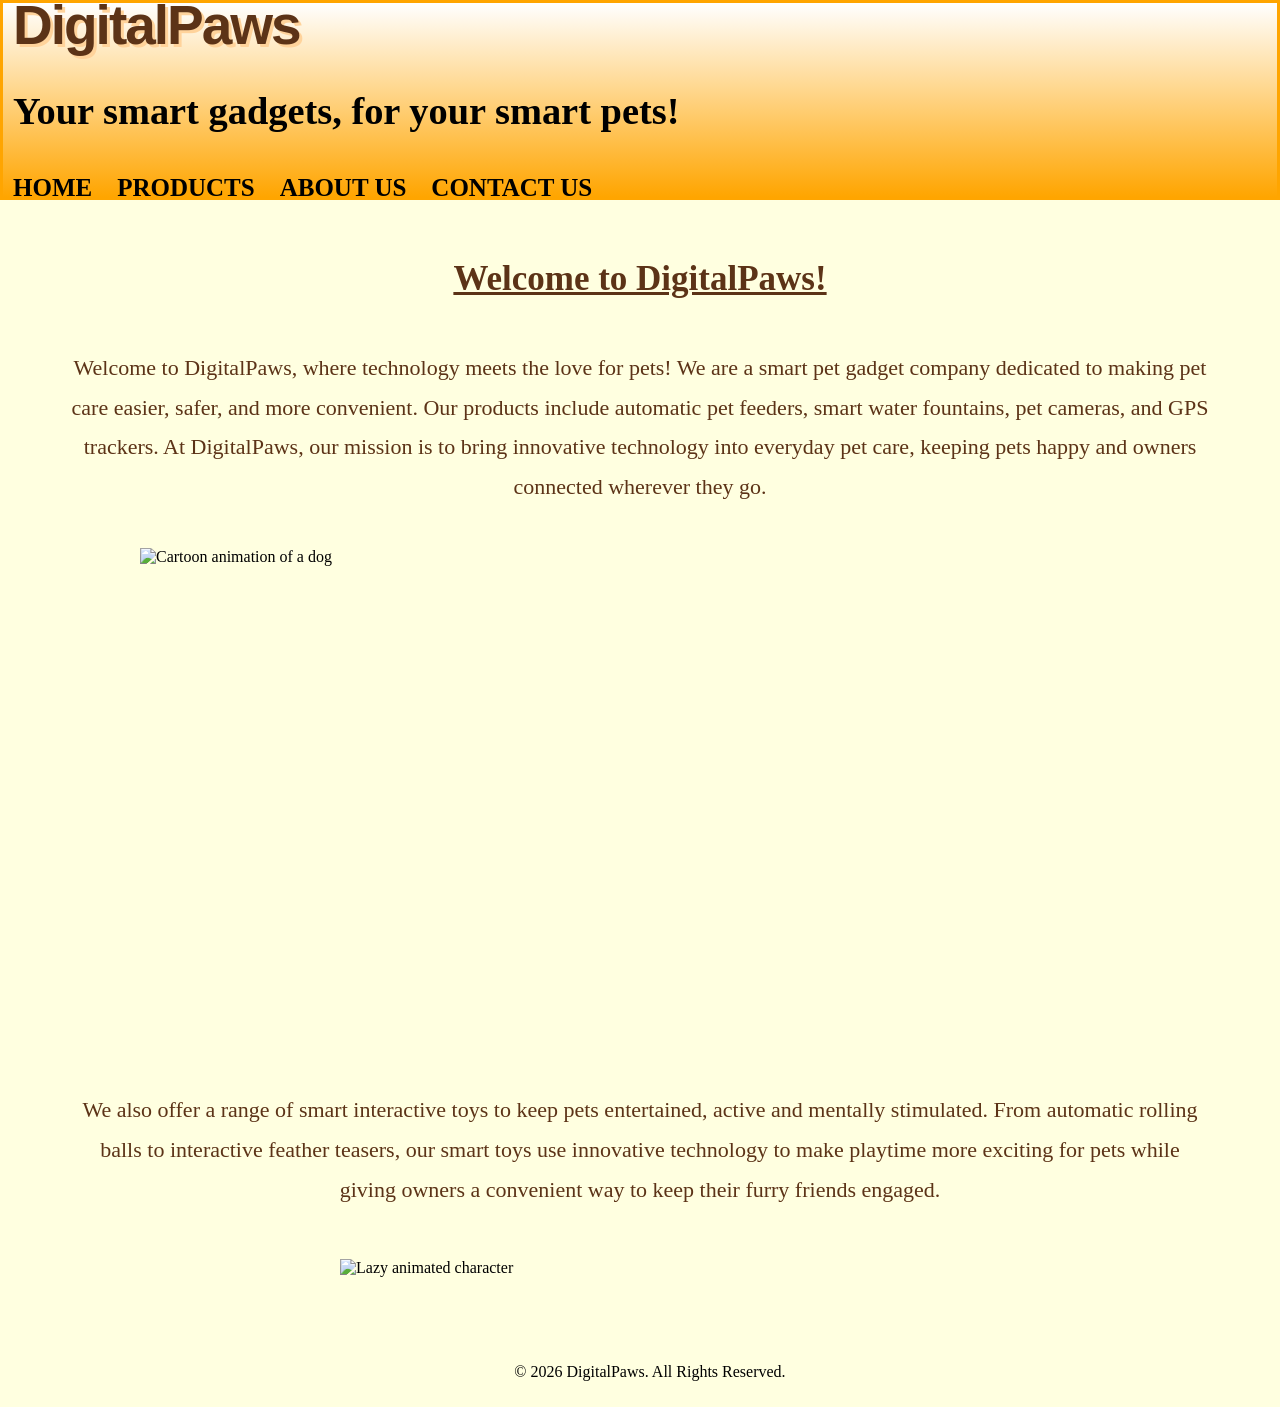
==== index.html @ d48bfbd6 "Add files via upload" ====
<!DOCTYPE html>
<html lang="en">

	<HEAD>
		<meta charset="UTF-8">
		<TITLE>DigitalPaws</TITLE>
	        <link rel="stylesheet" href="style.css">
	</HEAD>
	<body class="home-page">

	<header>
	 <div class="left-section">

	<div class="header-text"> 	
	<h1>DigitalPaws </h1>
	<h2>Your smart gadgets, for your smart pets!</h2>
	</div>


	<nav class="navbar">
    <a href="Index.HTML">Home</a>
    <a href="Products.HTML">Products</a>
    <a href="AboutUs.HTML">About Us</a>
    <a href="ContactUs.HTML">Contact Us</a>
</nav>
</div>

<img src="images/logo.png" class="header-logo" alt="DigitalPaws Logo">
	
	</header>
	<main>
	<section class="welcome">

	   <div class="top-part">
        <h2 class="welcome-heading">
    	<ins>Welcome to DigitalPaws!</ins>
	</h2>	
	<p class="company-intro">
            Welcome to DigitalPaws, where technology meets the love for pets!
            We are a smart pet gadget company dedicated to making pet care
            easier, safer, and more convenient. Our products include automatic
            pet feeders, smart water fountains, pet cameras, and GPS trackers.
            At DigitalPaws, our mission is to bring innovative technology into
            everyday pet care, keeping pets happy and owners connected wherever
            they go.
        </p>
	<img src="images/Cartoon.gif" class="dog-gif" alt="Cartoon animation of a dog">      
	<p class="company-intro">
    We also offer a range of smart interactive toys to keep pets
    entertained, active and mentally stimulated. From automatic
    rolling balls to interactive feather teasers, our smart toys
    use innovative technology to make playtime more exciting for
    pets while giving owners a convenient way to keep their furry
    friends engaged.
</p>
	<img src="images/lazy.gif" class="lazy-gif" alt="Lazy animated character">
	 </div>
	 </section>
</main>

<footer>
    <p>&copy; 2026 DigitalPaws. All Rights Reserved.</p>
</footer>

</body>
</html>
---- style.css ----
body 
{
 margin: 0;
}
header
{	
       padding: 10px;
    font-size: 160%;
    color: black;
    background: linear-gradient(to bottom, white, orange);
    border: 3px solid orange;
    display: flex;
    justify-content: space-between;
    align-items: center;
    height: 200px;
    box-sizing: border-box;
    overflow: hidden;
    margin-bottom: 0;
}
.header-text h1
{
    font-family: "Trebuchet MS", Arial, sans-serif;
    font-size: 55px;
    font-weight: 900;
    color: #5C3317;
    letter-spacing: -2px;
    text-shadow: 3px 3px 0px #FFD39B;
    margin-top: 0;
    margin-bottom: 8px;
    text-align: left;
    align-self: flex-start;
    margin-top: 0;
}
.header-logo 
{
    width: 300px;
    height: 300px;
    object-fit: contain;
    flex-shrink: 0;
    margin: -10;
}
.left-section 
{
    display: flex;
    flex-direction: column;
    flex: 1;
    min-width: 0;
}
h1 
{
 margin-top: 0;
}
.navbar 
{
    display: flex;
    justify-content: flex-start;
    align-items: center;
    gap: 25px;
    padding: 5px 0;
    margin-top: 5px;
    flex-wrap: nowrap;
}
.navbar a 
{
    color: black;
    text-decoration: none;
    font-size: 25px;
    font-weight: bold;
    text-transform: uppercase;
    white-space: nowrap;
}
.navbar a:hover 
{
    color: brown;
}
h3
{
   font-size: 150%;
}
p1
{
   font-size: 200%;
}
.welcome 
{
    background-color: white;
}
.top-part 
{
    background-color: lightyellow;
    padding: 30px;
    margin: 0;
}
.top-part p1 
{
    display: block;
    text-align: center;
}
.company-intro 
{
    font-size: 22px;
    line-height: 1.8;
    color: #5C3317;
    text-align: center;
    padding: 20px 40px;
}
.dog-gif 
{
    display: block;
    width: 1000px;
    height: 500px;
    margin: 0px auto;
}
.lazy-gif 
{
    display: block;
    margin: 30px auto;
    width: 600px;
    height: auto;
}
.about-page 
{
    background-color: lightyellow;
}
.about-container 
{
    background-color: lightyellow;
    padding: 30px;
    text-align: center;
}

.about-container h2 
{
    color: #5C3317;
    font-size: 32px;
    margin-top: 20px;
}

.about-container p 
{
    font-size: 20px;
    line-height: 1.7;
    color: #5C3317;
    max-width: 1000px;
    margin: 20px auto;
}


.team-table 
{
    width: 900px;
    margin: 30px auto;
    border-collapse: collapse;
    background-color: white;
}

.team-table th,
.team-table td 
{
    border: 2px solid #A65E24;
    padding: 15px;
    font-size: 17px;
    text-align: center;
    vertical-align: middle;
}

.team-table th 
{
    background-color: orange;
    color: white;
    font-size: 18px;
}

.team-table tr:nth-child(even) 
{
    background-color: #FFF0D5;
}


.leader-photo 
{
    width: 200px;
    height: 220px;
    object-fit: cover;
    border-radius: 12px;
    border: 2px solid #A65E24;
}

.inspiration-text 
{
    font-weight: bold;
    padding: 20px;
}
.products-container 
{
    background-color: lightyellow;
    padding: 30px;
    text-align: center;
}

.products-container h2 
{
    color: #5C3317;
    font-size: 35px;
}

.products-intro 
{
    font-size: 20px;
    color: #5C3317;
    line-height: 1.7;
    margin-bottom: 35px;
}
.product-gallery 
{
    display: grid;
    grid-template-columns: repeat(2, 1fr);
    gap: 30px;
    max-width: 1100px;
    margin: auto;
}
.product-card 
{
    background-color: white;
    border: 3px solid orange;
    border-radius: 15px;
    padding: 20px;
    text-align: center;
    box-shadow: 3px 3px 8px lightgray;
}

.product-card img 
{
    width: 100%;
    height: 250px;
    object-fit: contain;
    border-radius: 10px;
}

.product-card h3 
{
    color: #5C3317;
    font-size: 24px;
}

.product-card h4 
{
    color: #A65E24;
    font-size: 19px;
}
.product-card p 
{
    font-size: 17px;
    line-height: 1.6;
    color: #444;
}

.product-card ul 
{
    display: inline-block;
    text-align: left;
    font-size: 16px;
    line-height: 1.8;
}

.product-card .price 
{
    color: #B45F06;
    font-size: 26px;
    font-weight: bold;
}
.product-divider 
{
    border: none;
    border-top: 3px solid orange;
    margin: 50px 0 30px 0;
}

.toy-heading 
{
    color: #5C3317;
    font-size: 35px;
    text-align: center;
    margin-bottom: 30px;
}
@media (max-width: 700px) 
{
    .product-gallery {
        grid-template-columns: 1fr;
    }
}
.contact-container {
    background-color: lightyellow;
    padding: 35px;
    text-align: center;
}

.contact-container h2 
{
    color: #5C3317;
    font-size: 35px;
}

.contact-container p 
{
    color: #5C3317;
    font-size: 26px;
    line-height: 1.7;
    max-width: 900px;
    margin: 20px auto;
}


.contact-table 
{
    width: 800px;
    margin: 35px auto;
    border-collapse: collapse;
    background-color: white;
}

.contact-table th,
.contact-table td 
{
    border: 2px solid #A65E24;
    padding: 18px;
    font-size: 19px;
    text-align: center;
}

.contact-table th 
{
    background-color: orange;
    color: white;
    font-size: 21px;
}

.contact-table tr:nth-child(even) 
{
    background-color: #FFF0D5;
}

@media (max-width: 850px) {
    .contact-table {
        width: 100%;
    }
}
.contact-table a 
{
    color: #A65E24;
    font-weight: bold;
    text-decoration: underline;
}

.contact-table a:hover 
{
    color: orange;
}
.contact-page 
{
    background-color: lightyellow;
    color: #5C3317;
}
.Contact-page > h2 
{
    font-size: 45px;
}
.Contact-page > p 
{
    font-size: 30px;
    line-height: 1.8;
}
.Contact-page > h2:first-of-type 
{
    margin-top: 0;
    margin-bottom: 0;
    padding-top: 0;
}
.dancing-gif 
{
    display: block;
    margin: 30px auto;
    width: 600px;
    height: auto;
}.Contact-page > h2 + p 
{
    margin-top: 0;
}
.Contact-page > header 
{
    margin-bottom: 0;
}
.Contact-page > h2:first-of-type + p 
{
    margin-top: 0;
    margin-bottom: 20px;
}
.Contact-page h2:nth-of-type(2) 
{
    margin-bottom: 0;
}
.Contact-page h2:nth-of-type(2) + p 
{
    margin-top: 0;
}
#main-title 
{
    color: #5C3317;
    text-align: center;
    font-size: 35px;
}
footer 
{
    background-color: lightyellow;
    text-align: center;
    padding: 10px;
    width: 100%;
    color: black;
}
.welcome-heading 
{
    font-size: 35px;
    text-align: center;
    color: #5C3317;
}
.gif-container 
{
    background-color: lightyellow;
    padding: 1px;
}
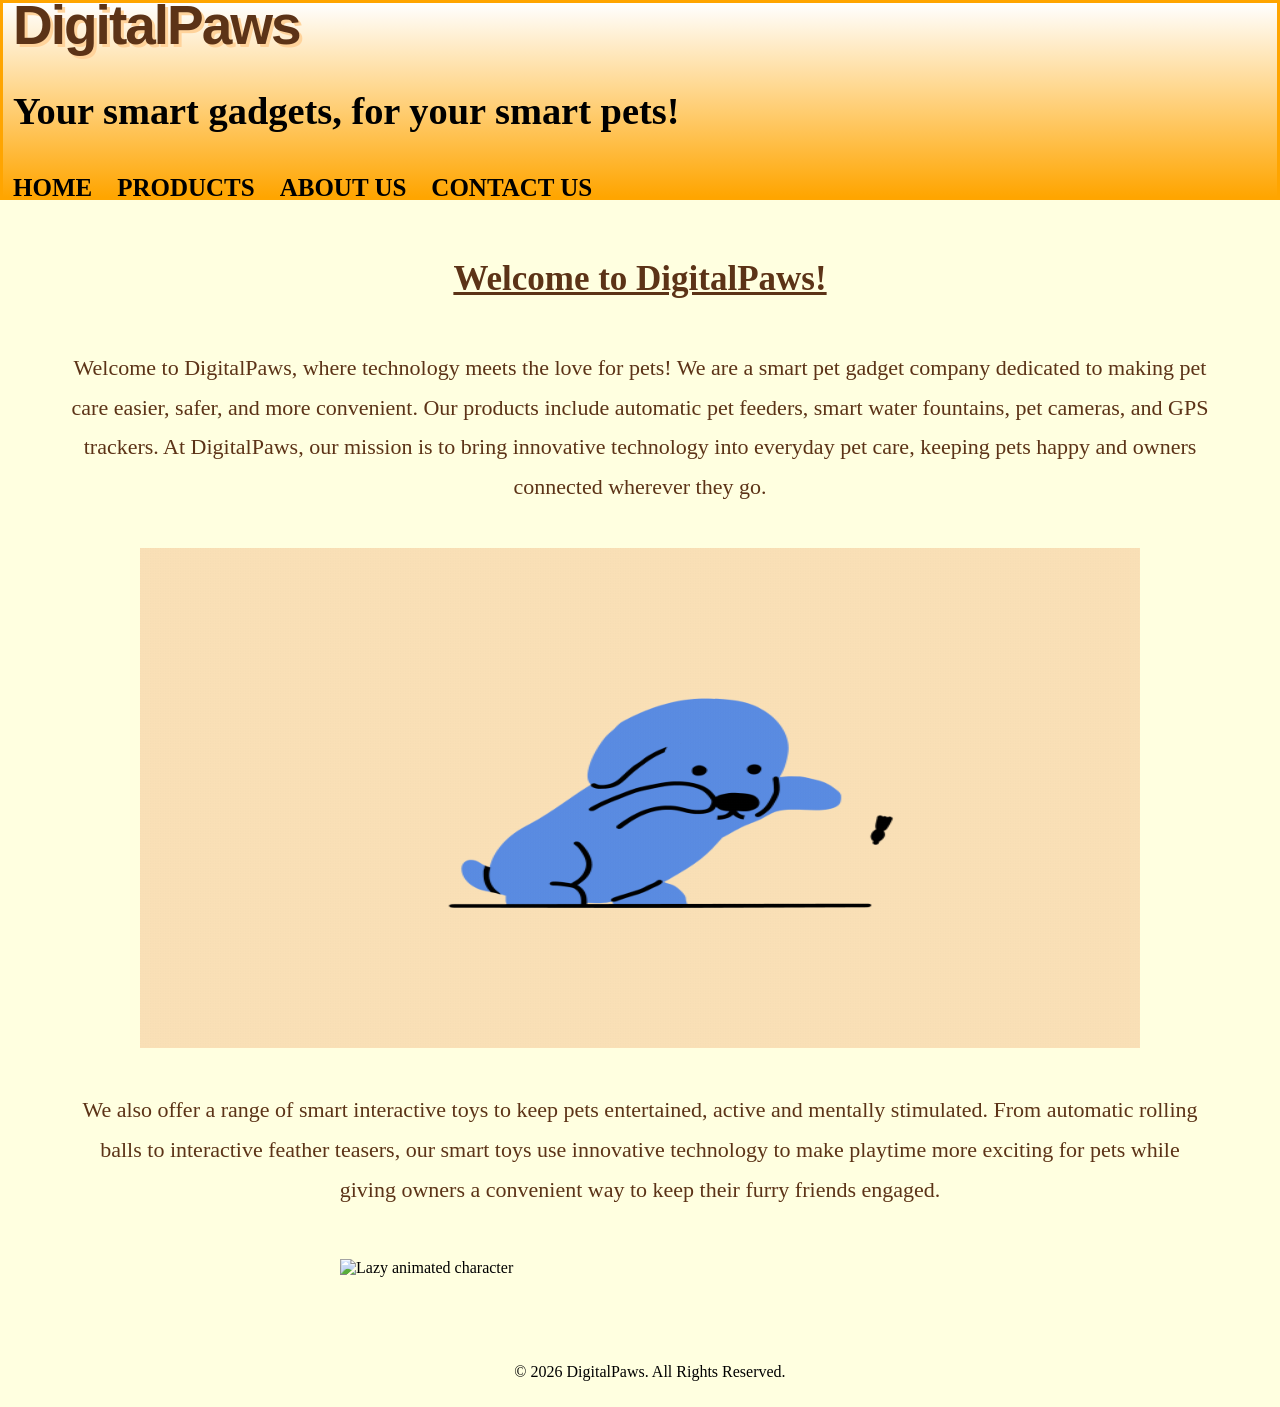
==== commit cbf50452: "Update index.html" ====
--- a/index.html
+++ b/index.html
@@ -18,10 +18,10 @@
 
 
 	<nav class="navbar">
-    <a href="Index.HTML">Home</a>
-    <a href="Products.HTML">Products</a>
-    <a href="AboutUs.HTML">About Us</a>
-    <a href="ContactUs.HTML">Contact Us</a>
+    <a href="index.html">Home</a>
+    <a href="products.html">Products</a>
+    <a href="aboutus.html">About Us</a>
+    <a href="contactus.html">Contact Us</a>
 </nav>
 </div>
 
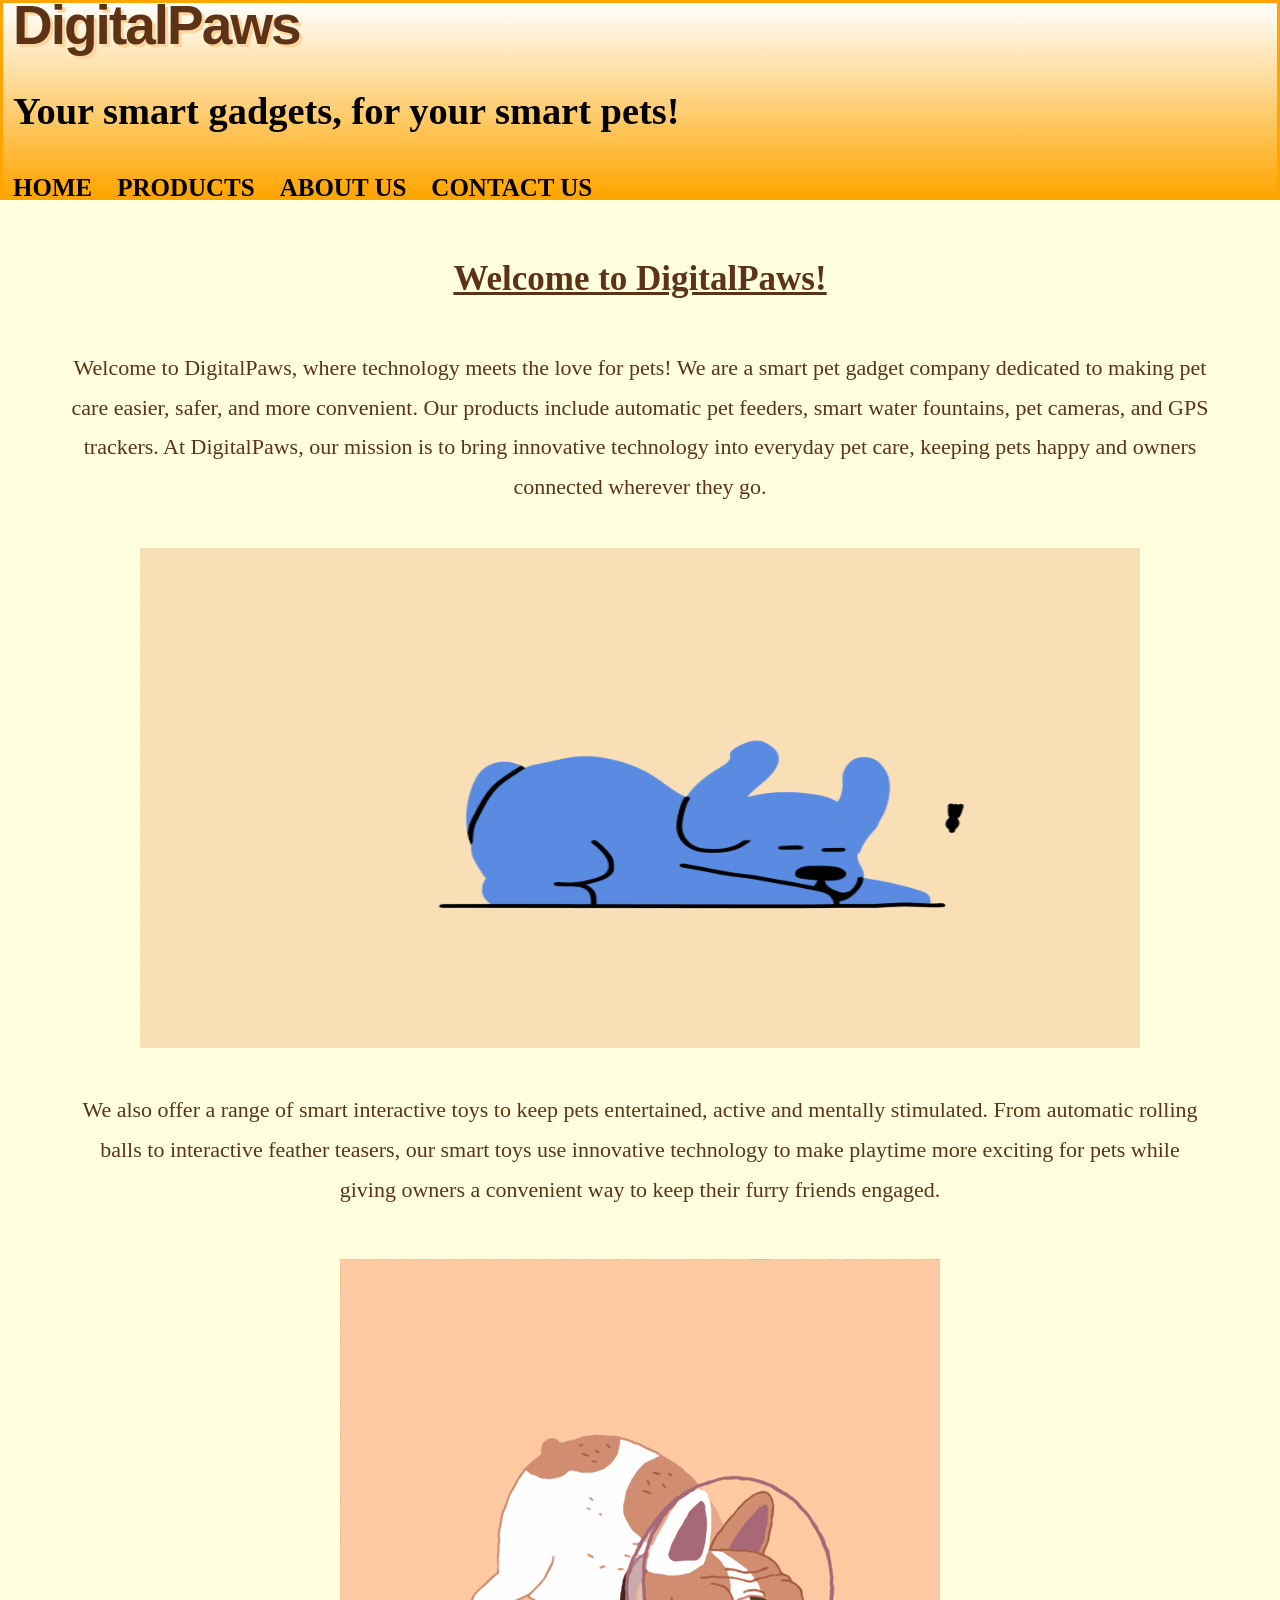
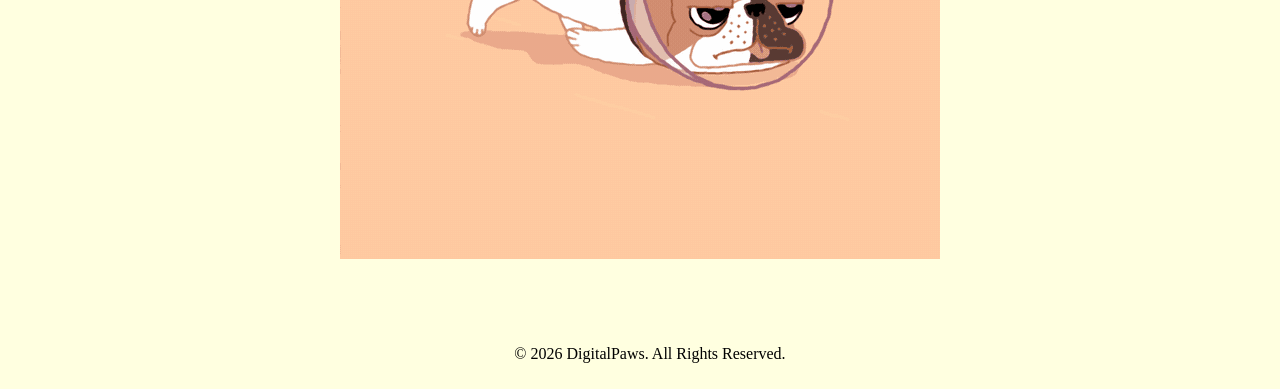
==== commit 032fdf92: "Update index.html" ====
--- a/index.html
+++ b/index.html
@@ -53,7 +53,7 @@
     pets while giving owners a convenient way to keep their furry
     friends engaged.
 </p>
-	<img src="images/lazy.gif" class="lazy-gif" alt="Lazy animated character">
+	<img src="images/Lazy.gif" class="lazy-gif" alt="Lazy animated character">
 	 </div>
 	 </section>
 </main>
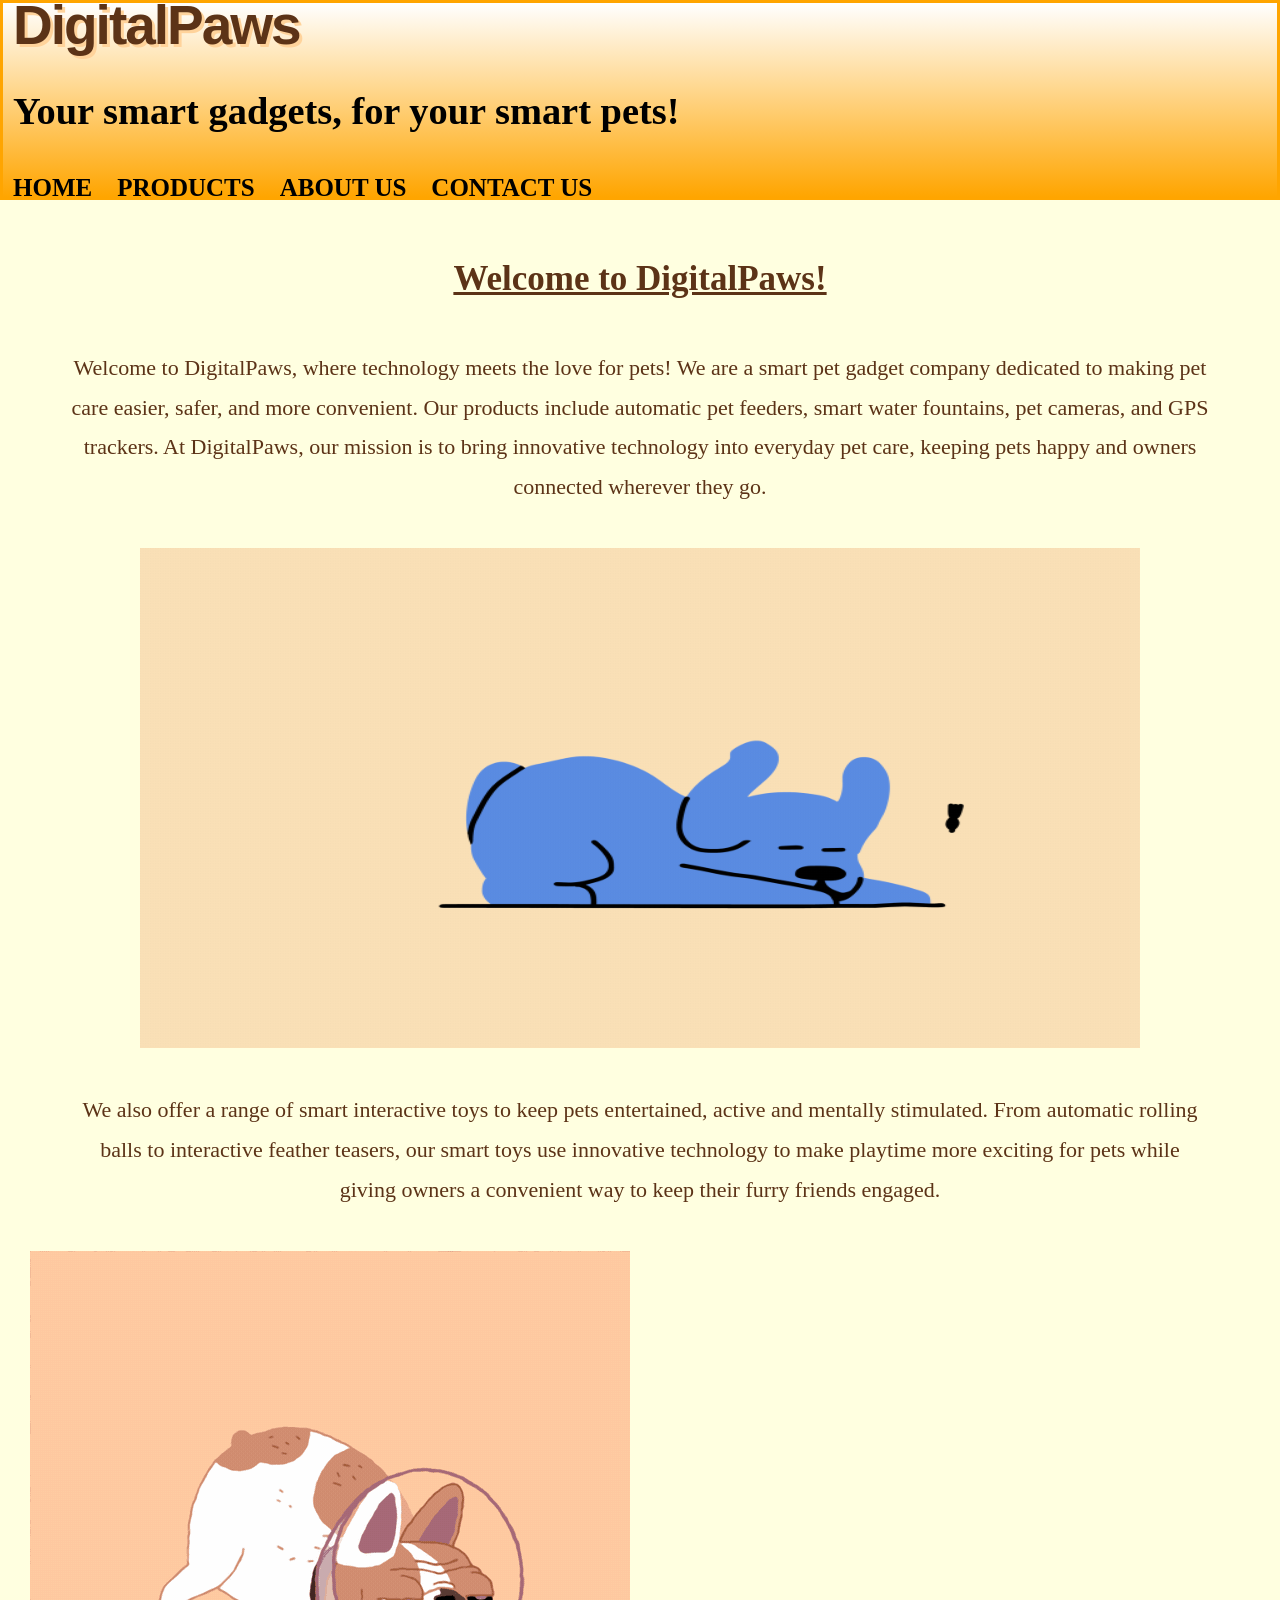
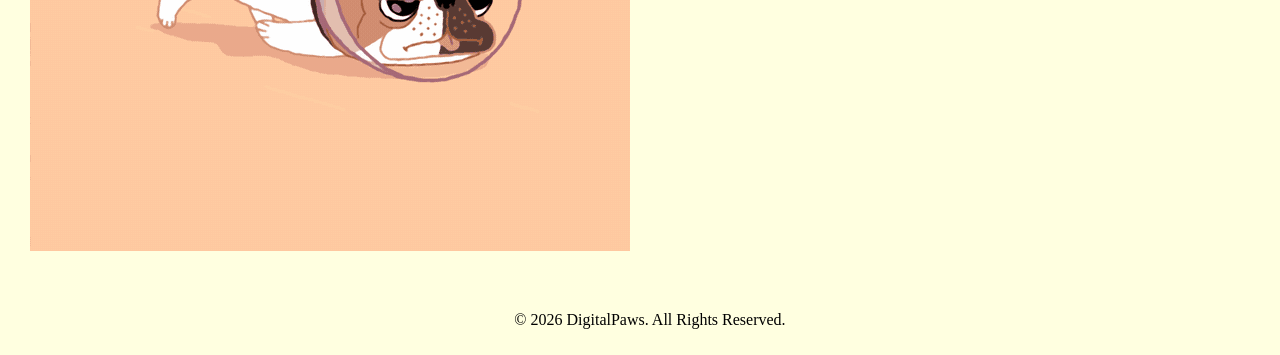
==== commit 110d5c53: "Update index.html" ====
--- a/index.html
+++ b/index.html
@@ -53,7 +53,7 @@
     pets while giving owners a convenient way to keep their furry
     friends engaged.
 </p>
-	<img src="images/Lazy.gif" class="lazy-gif" alt="Lazy animated character">
+	<img src="images/Lazy.gif" class="Lazy-gif" alt="Lazy animated character">
 	 </div>
 	 </section>
 </main>
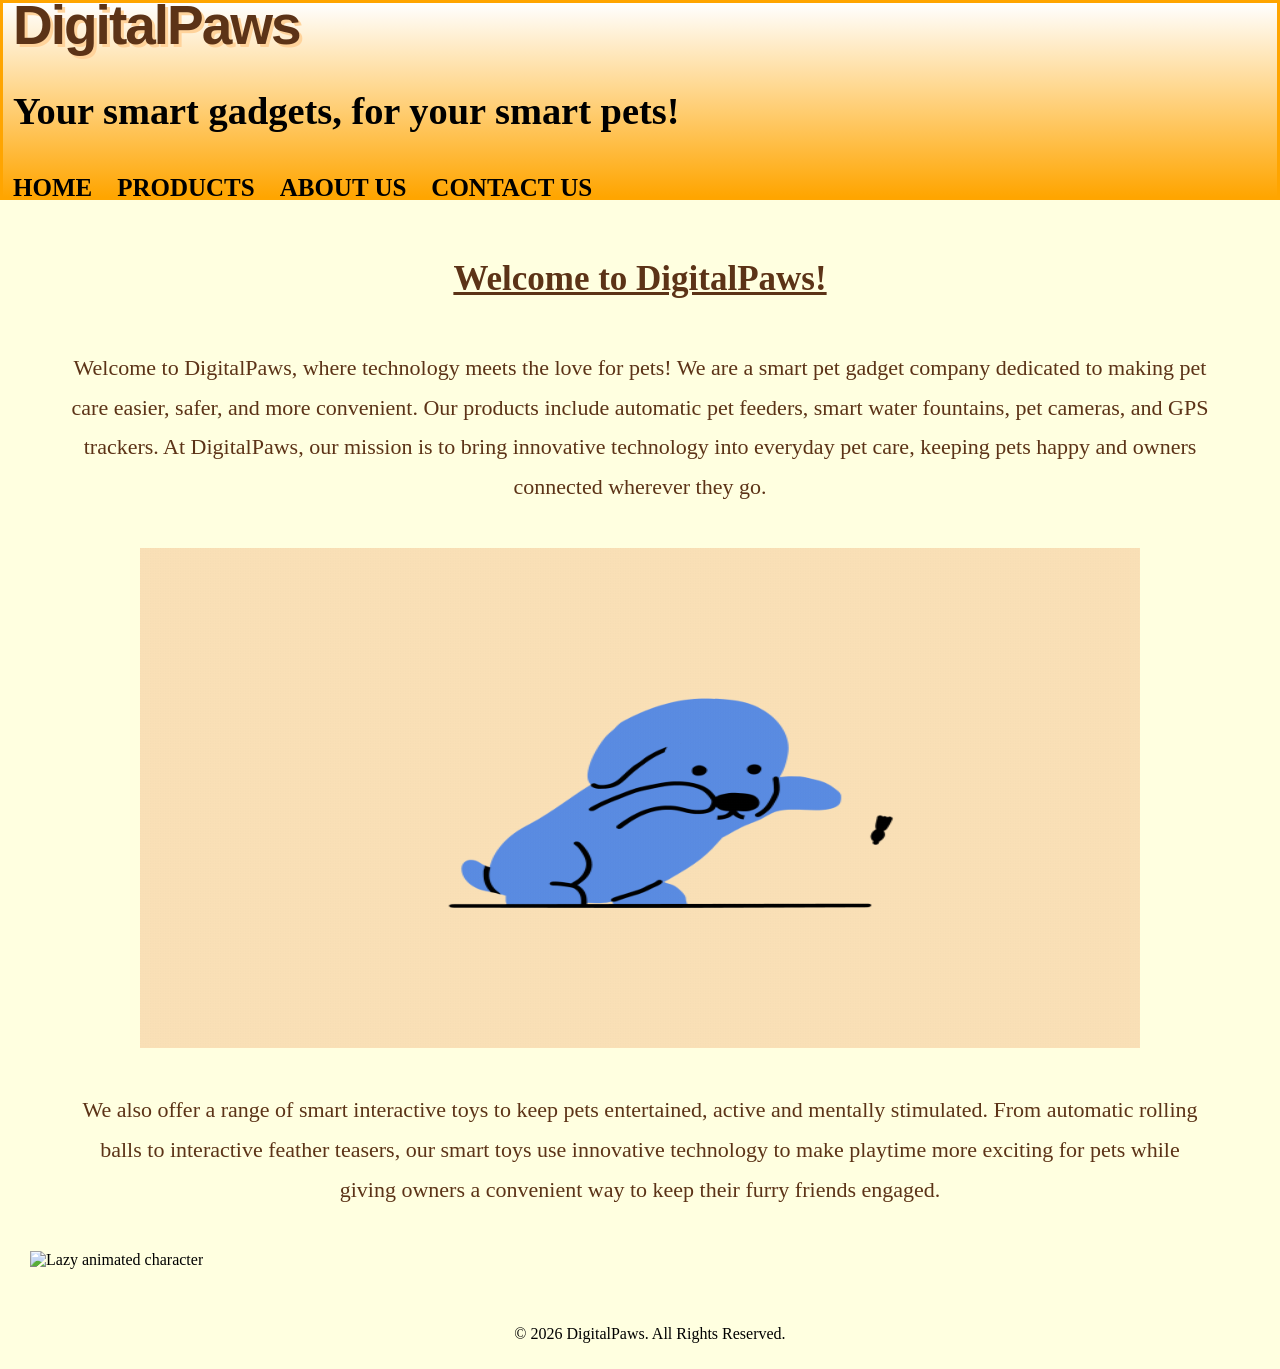
==== commit 1fe0f27c: "Update index.html" ====
--- a/index.html
+++ b/index.html
@@ -53,7 +53,7 @@
     pets while giving owners a convenient way to keep their furry
     friends engaged.
 </p>
-	<img src="images/Lazy.gif" class="Lazy-gif" alt="Lazy animated character">
+	<img src="images/lazy.gif" class="lazy-gif" alt="Lazy animated character">
 	 </div>
 	 </section>
 </main>
--- a/style.css
+++ b/style.css
@@ -111,7 +111,7 @@
     height: 500px;
     margin: 0px auto;
 }
-.lazy-gif 
+.Lazy-gif 
 {
     display: block;
     margin: 30px auto;
@@ -427,4 +427,4 @@
 {
     background-color: lightyellow;
     padding: 1px;
-}+}
